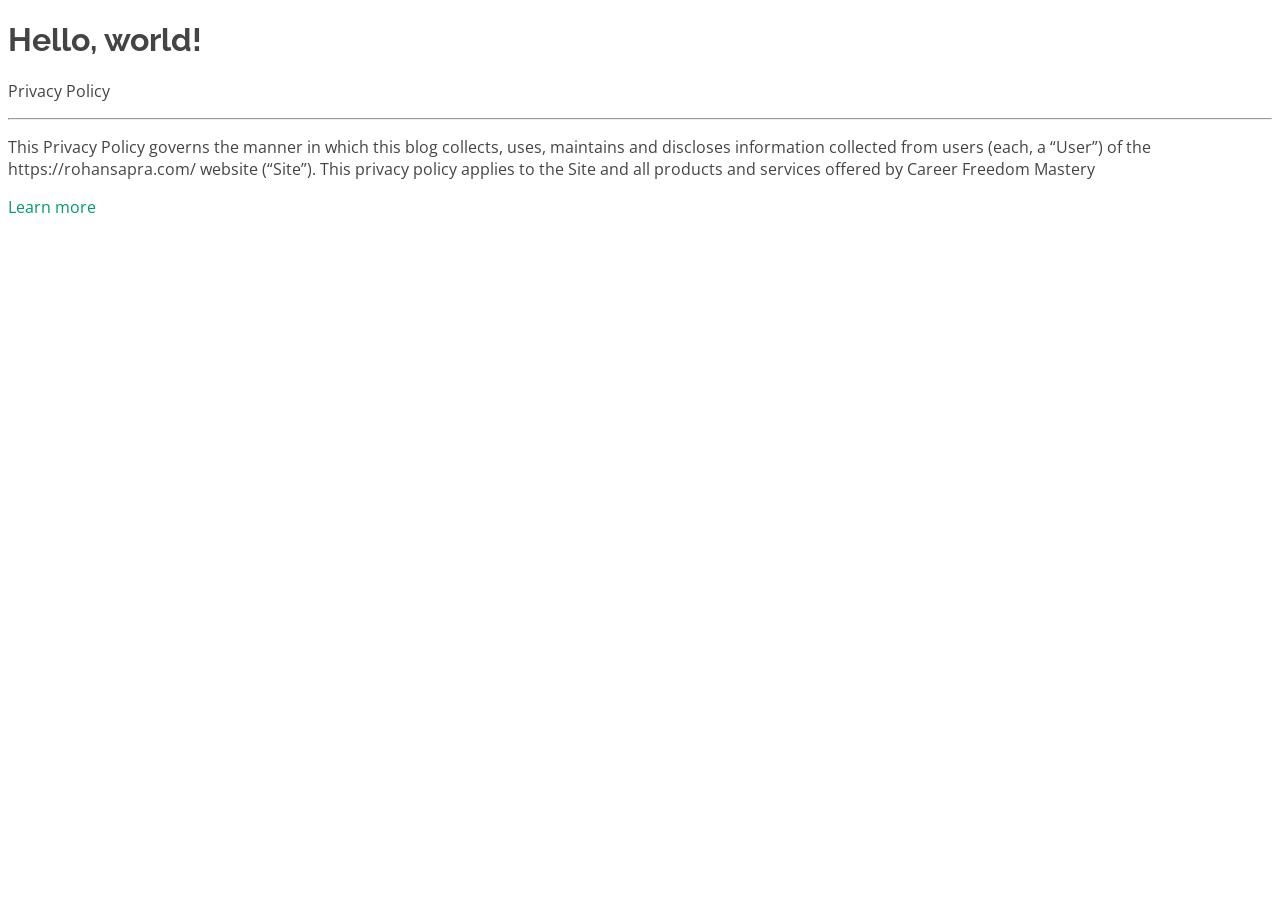
==== disclaimer.html @ 00a02ebd "." ====
<!DOCTYPE html>
<html lang="en">

<head>
    <meta charset="UTF-8">
    <meta http-equiv="X-UA-Compatible" content="IE=edge">
    <meta name="viewport" content="width=device-width, initial-scale=1.0">
    <title>Disclaimer</title>
<!-- Google Fonts -->
<link
href="https://fonts.googleapis.com/css?family=Open+Sans:300,300i,400,400i,600,600i,700,700i|Raleway:300,300i,400,400i,500,500i,600,600i,700,700i|Poppins:300,300i,400,400i,500,500i,600,600i,700,700i"
rel="stylesheet">
<!-- Template Main CSS File -->
<link href="index.css" rel="stylesheet">


<!-- Custom Css -->
<link rel="stylesheet" href="./index.css">
<link rel="stylesheet" href="./mobile.css">


</head>
<body>
    <!--Privacy Policy Content-->
    <div class="jumbotron">
        <h1 class="display-4">Hello, world!</h1>
        <p class="lead">Privacy Policy</p>
        <hr class="my-4">
        <p>This Privacy Policy governs the manner in which this blog collects, uses, maintains and discloses information collected from users (each, a “User”) of the https://rohansapra.com/ website (“Site”). This privacy policy applies to the Site and all products and services offered by Career Freedom Mastery</p>
        <p class="lead">
          <a class="btn btn-primary btn-lg" href="#" role="button">Learn more</a>
        </p>
      </div>
</body>
---- index.css ----
/**
* Template Name: Bethany - v4.7.0
* Template URL: https://bootstrapmade.com/bethany-free-onepage-bootstrap-theme/
* Author: BootstrapMade.com
* License: https://bootstrapmade.com/license/
*/

/*--------------------------------------------------------------
# General
--------------------------------------------------------------*/
body {
    font-family: "Open Sans", sans-serif;
    color: #444444;
  }
  
  a {
    color: #009970;
    text-decoration: none;
  }
  
  a:hover {
    color: #00cc95;
    text-decoration: none;
  }
  
  h1, h2, h3, h4, h5, h6 {
    font-family: "Raleway", sans-serif;
    
  }
  
  /*--------------------------------------------------------------
  # Back to top button
  --------------------------------------------------------------*/
  .back-to-top {
    position: fixed;
    visibility: hidden;
    opacity: 0;
    right: 15px;
    bottom: 15px;
    z-index: 996;
    background: #009970;
    width: 40px;
    height: 40px;
    border-radius: 50px;
    transition: all 0.4s;
  }
  .back-to-top i {
    font-size: 28px;
    color: #fff;
    line-height: 0;
  }
  .back-to-top:hover {
    background: #00c28e;
    color: #fff;
  }
  .back-to-top.active {
    visibility: visible;
    opacity: 1;
  }
  
  /*--------------------------------------------------------------
  # Disable AOS delay on mobile
  --------------------------------------------------------------*/
  @media screen and (max-width: 768px) {
    [data-aos-delay] {
      transition-delay: 0 !important;
    }
  }
  /*--------------------------------------------------------------
  # Header
  --------------------------------------------------------------*/
  #header {
    transition: all 0.5s;
    z-index: 997;
    transition: all 0.5s;
    top: 20px;
  }
  #header .header-container {
    background: #fff;
  }
  #header.header-scrolled {
    background: #fff;
    box-shadow: 0px 2px 15px rgba(0, 0, 0, 0.1);
    top: 0;
  }
  #header .logo {
    overflow: hidden;
    padding: 16px 30px 12px 30px;
    background: #009970;
  }
  #header .logo h1 {
    font-size: 26px;
    padding: 0;
    line-height: 1;
    font-weight: 700;
    font-family: "Poppins", sans-serif;
  }
  #header .logo h1 a, #header .logo h1 a:hover {
    color: #fff;
    text-decoration: none;
  }
  #header .logo img {
    padding: 0;
    margin: 0;
    max-height: 40px;
  }
  @media (max-width: 992px) {
    #header {
      box-shadow: 0px 2px 15px rgba(0, 0, 0, 0.1);
      top: 0;
      background: #009970;
    }
    #header.header-scrolled, #header .header-container {
      background: #009970;
    }
    #header .logo {
      padding-left: 0;
    }
    #header .logo h1 {
      font-size: 24px;
    }
  }
  
  /*--------------------------------------------------------------
  # Navigation Menu
  --------------------------------------------------------------*/
  /**
  * Desktop Navigation 
  */
  .navbar {
    padding: 0;
  }
  .navbar ul {
    margin: 0;
    padding: 0;
    display: flex;
    list-style: none;
    align-items: center;
  }
  .navbar li {
    position: relative;
  }
  .navbar a, .navbar a:focus {
    display: flex;
    align-items: center;
    justify-content: space-between;
    padding: 10px 0 10px 30px;
    color: #36343a;
    transition: 0.3s;
    font-size: 13px;
    font-weight: 500;
    text-transform: uppercase;
    font-family: "Poppins", sans-serif;
    white-space: nowrap;
    transition: 0.3s;
  }
  .navbar a i, .navbar a:focus i {
    font-size: 12px;
    line-height: 0;
    margin-left: 5px;
  }
  .navbar a:hover, .navbar .active, .navbar .active:focus, .navbar li:hover > a {
    color: #009970;
  }
  .navbar .getstarted, .navbar .getstarted:focus {
    background: #009970;
    padding: 10px 25px;
    margin-left: 30px;
    margin-right: 15px;
    border-radius: 50px;
    color: #fff;
  }
  .navbar .getstarted:hover, .navbar .getstarted:focus:hover {
    color: #fff;
    background: #00b383;
  }
  .navbar .dropdown ul {
    display: block;
    position: absolute;
    left: 14px;
    top: calc(100% + 30px);
    margin: 0;
    padding: 10px 0;
    z-index: 99;
    opacity: 0;
    visibility: hidden;
    background: #fff;
    box-shadow: 0px 0px 30px rgba(127, 137, 161, 0.25);
    transition: 0.3s;
  }
  .navbar .dropdown ul li {
    min-width: 200px;
  }
  .navbar .dropdown ul a {
    padding: 10px 20px;
    text-transform: none;
    font-weight: 500;
  }
  .navbar .dropdown ul a i {
    font-size: 12px;
  }
  .navbar .dropdown ul a:hover, .navbar .dropdown ul .active:hover, .navbar .dropdown ul li:hover > a {
    color: #009970;
  }
  .navbar .dropdown:hover > ul {
    opacity: 1;
    top: 100%;
    visibility: visible;
  }
  .navbar .dropdown .dropdown ul {
    top: 0;
    left: calc(100% - 30px);
    visibility: hidden;
  }
  .navbar .dropdown .dropdown:hover > ul {
    opacity: 1;
    top: 0;
    left: 100%;
    visibility: visible;
  }
  @media (max-width: 1366px) {
    .navbar .dropdown .dropdown ul {
      left: -90%;
    }
    .navbar .dropdown .dropdown:hover > ul {
      left: -100%;
    }
  }
  
  /**
  * Mobile Navigation 
  */
  .mobile-nav-toggle {
    color: #fff;
    font-size: 28px;
    cursor: pointer;
    display: none;
    line-height: 0;
    transition: 0.5s;
  }
  
  @media (max-width: 991px) {
    .mobile-nav-toggle {
      display: block;
    }
  
    .navbar ul {
      display: none;
    }
  }
  .navbar-mobile {
    position: fixed;
    overflow: hidden;
    top: 0;
    right: 0;
    left: 0;
    bottom: 0;
    background: rgba(29, 28, 31, 0.9);
    transition: 0.3s;
    z-index: 999;
  }
  .navbar-mobile .mobile-nav-toggle {
    position: absolute;
    top: 15px;
    right: 15px;
  }
  .navbar-mobile ul {
    display: block;
    position: absolute;
    top: 55px;
    right: 15px;
    bottom: 15px;
    left: 15px;
    padding: 10px 0;
    background-color: #fff;
    overflow-y: auto;
    transition: 0.3s;
  }
  .navbar-mobile a, .navbar-mobile a:focus {
    padding: 10px 20px;
    font-size: 15px;
    color: #36343a;
  }
  .navbar-mobile a:hover, .navbar-mobile .active, .navbar-mobile li:hover > a {
    color: #009970;
  }
  .navbar-mobile .getstarted, .navbar-mobile .getstarted:focus {
    margin: 15px;
  }
  .navbar-mobile .dropdown ul {
    position: static;
    display: none;
    margin: 10px 20px;
    padding: 10px 0;
    z-index: 99;
    opacity: 1;
    visibility: visible;
    background: #fff;
    box-shadow: 0px 0px 30px rgba(127, 137, 161, 0.25);
  }
  .navbar-mobile .dropdown ul li {
    min-width: 200px;
  }
  .navbar-mobile .dropdown ul a {
    padding: 10px 20px;
  }
  .navbar-mobile .dropdown ul a i {
    font-size: 12px;
  }
  .navbar-mobile .dropdown ul a:hover, .navbar-mobile .dropdown ul .active:hover, .navbar-mobile .dropdown ul li:hover > a {
    color: #009970;
  }
  .navbar-mobile .dropdown > .dropdown-active {
    display: block;
  }
  
  /*--------------------------------------------------------------
  # Main Section
  --------------------------------------------------------------*/
  #Main {
    width: 100%;
    height: 80vh;
    background: url("images/bg1.jpg") center center;
    background-size: cover;
    position: relative;
  }
  #Main .container {
    padding-top: 80px;
  }
  #Main:before {
    content: "";
    background: rgba(0, 0, 0, 0.6);
    position: absolute;
    bottom: 0;
    top: 0;
    left: 0;
    right: 0;
  }
  #Main h1 {
    margin: 0 0 10px 0;
    font-size: 48px;
    font-weight: 700;
    line-height: 56px;
    color: #fff;
  }
  #Main h2 {
    color: #eee;
    margin-bottom: 40px;
    font-size: 15px;
    font-weight: 500;
    font-family: "Open Sans", sans-serif;
    letter-spacing: 0.5px;
    text-transform: uppercase;
  }
  #Main .btn-get-started {
    font-family: "Poppins", sans-serif;
    text-transform: uppercase;
    font-weight: 500;
    font-size: 14px;
    letter-spacing: 1px;
    display: inline-block;
    padding: 8px 28px;
    border-radius: 50px;
    transition: 0.5s;
    margin: 10px;
    border: 2px solid #fff;
    color: #fff;
  }
  #Main .btn-get-started:hover {
    background: #009970;
    border: 2px solid #009970;
  }
  @media (min-width: 1024px) {
    #Main {
      background-attachment: fixed;
    }
  }
  @media (max-width: 768px) {
    #Main {
      height: 100vh;
    }
    #Main .container {
      padding-top: 60px;
    }
    #Main h1 {
      font-size: 32px;
      line-height: 36px;
    }
  }
  
  /*--------------------------------------------------------------
  # Sections General
  --------------------------------------------------------------*/
  section {
    padding: 60px 0;
    overflow: hidden;
  }
  
  .section-bg {
    background-color: #f6f6f7;
  }
  
  .section-title {
    padding-bottom: 30px;
  }
  .section-title h2 {
    font-size: 32px;
    font-weight: bold;
    text-transform: uppercase;
    margin-bottom: 20px;
    padding-bottom: 20px;
    position: relative;
  }
  .section-title h2::after {
    content: "";
    position: absolute;
    display: block;
    width: 50px;
    height: 3px;
    background: #009970;
    bottom: 0;
    left: 0;
  }
  .section-title p {
    margin-bottom: 0;
  }
  
  
  
  /*--------------------------------------------------------------
  # Why Us
  --------------------------------------------------------------*/
  .why-us .content {
    padding: 30px;
    background: #009970;
    border-radius: 4px;
    color: #fff;
  }
  .why-us .content h3 {
    font-weight: 700;
    font-size: 34px;
    margin-bottom: 30px;
  }
  .why-us .content p {
    margin-bottom: 30px;
  }
  .why-us .content .more-btn {
    display: inline-block;
    background: rgba(255, 255, 255, 0.1);
    padding: 6px 30px 8px 30px;
    color: #fff;
    border-radius: 50px;
    transition: all ease-in-out 0.4s;
  }
  .why-us .content .more-btn i {
    font-size: 14px;
  }
  .why-us .content .more-btn:hover {
    color: #009970;
    background: #fff;
  }
  .why-us .icon-boxes .icon-box {
    text-align: center;
    border-radius: 10px;
    background: #fff;
    box-shadow: 0px 2px 15px rgba(0, 0, 0, 0.1);
    padding: 40px 30px;
    width: 100%;
    transition: 0.3s;
  }
  .why-us .icon-boxes .icon-box i {
    font-size: 40px;
    color: #009970;
    margin-bottom: 30px;
  }
  .why-us .icon-boxes .icon-box h4 {
    font-size: 20px;
    font-weight: 700;
    margin: 0 0 30px 0;
  }
  .why-us .icon-boxes .icon-box p {
    font-size: 15px;
    color: #848484;
  }
  .why-us .icon-boxes .icon-box:hover {
    box-shadow: 0px 5px 25px rgba(0, 0, 0, 0.15);
  }
  
  /*--------------------------------------------------------------
  # Cta
  --------------------------------------------------------------*/
  .cta {
    background: linear-gradient(rgba(2, 2, 2, 0.7), rgba(0, 0, 0, 0.7)), url("images/cta-bg.jpg") fixed center center;
    background-size: cover;
    padding: 60px 0;
  }
  .cta h3 {
    color: #fff;
    font-size: 28px;
    font-weight: 700;
  }
  .cta p {
    color: #fff;
  }
  .cta .cta-btn {
    font-family: "Raleway", sans-serif;
    text-transform: uppercase;
    font-weight: 600;
    font-size: 15px;
    letter-spacing: 1px;
    display: inline-block;
    padding: 8px 28px;
    border-radius: 25px;
    transition: 0.5s;
    margin-top: 10px;
    border: 2px solid #fff;
    color: #fff;
  }
  .cta .cta-btn:hover {
    background: #009970;
    border: 2px solid #009970;
  }
  
  
  
  
  /*--------------------------------------------------------------
  # Testimonials
  --------------------------------------------------------------*/
  .testimonials .testimonials-carousel, .testimonials .testimonials-slider {
    overflow: hidden;
  }
  .testimonials .testimonial-item {
    box-sizing: content-box;
    padding: 30px 30px 0 30px;
    margin: 30px 15px;
    text-align: center;
    min-height: 350px;
    box-shadow: 0px 2px 12px rgba(0, 0, 0, 0.08);
    background: #fff;
  }
  .testimonials .testimonial-item .testimonial-img {
    width: 90px;
    border-radius: 50%;
    border: 4px solid #fff;
    margin: 0 auto;
  }
  .testimonials .testimonial-item h3 {
    font-size: 18px;
    font-weight: bold;
    margin: 10px 0 5px 0;
    color: #111;
  }
  .testimonials .testimonial-item h4 {
    font-size: 14px;
    color: #999;
    margin: 0;
  }
  .testimonials .testimonial-item .quote-icon-left, .testimonials .testimonial-item .quote-icon-right {
    color: #00cc95;
    font-size: 26px;
  }
  .testimonials .testimonial-item .quote-icon-left {
    display: inline-block;
    left: -5px;
    position: relative;
  }
  .testimonials .testimonial-item .quote-icon-right {
    display: inline-block;
    right: -5px;
    position: relative;
    top: 10px;
  }
  .testimonials .testimonial-item p {
    font-style: italic;
    margin: 0 auto 15px auto;
  }
  .testimonials .swiper-pagination {
    margin-top: 20px;
    position: relative;
  }
  .testimonials .swiper-pagination .swiper-pagination-bullet {
    width: 12px;
    height: 12px;
    background-color: #fff;
    opacity: 1;
    border: 1px solid #009970;
  }
  .testimonials .swiper-pagination .swiper-pagination-bullet-active {
    background-color: #009970;
  }
  
  
  /*--------------------------------------------------------------
  # Contact
  --------------------------------------------------------------*/
  .contact .info {
    padding: 30px;
    width: 100%;
    background: #fff;
    box-shadow: 0px 2px 15px rgba(0, 0, 0, 0.1);
  }
  .contact .info i {
    font-size: 20px;
    color: #fff;
    float: left;
    width: 44px;
    height: 44px;
    background: #009970;
    display: flex;
    justify-content: center;
    align-items: center;
    border-radius: 50px;
    transition: all 0.3s ease-in-out;
  }
  .contact .info h4 {
    padding: 0 0 0 60px;
    font-size: 22px;
    font-weight: 600;
    margin-bottom: 5px;
    color: #36343a;
  }
  .contact .info p {
    padding: 0 0 0 60px;
    margin-bottom: 0;
    font-size: 14px;
    color: #686470;
  }
  .contact .php-email-form {
    width: 100%;
    padding: 30px;
    background: #fff;
    box-shadow: 0 0 24px 0 rgba(0, 0, 0, 0.12);
  }
  .contact .php-email-form .form-group {
    padding-bottom: 8px;
  }
  .contact .php-email-form .error-message {
    display: none;
    color: #fff;
    background: #ed3c0d;
    text-align: left;
    padding: 15px;
    font-weight: 600;
  }
  .contact .php-email-form .error-message br + br {
    margin-top: 25px;
  }
  .contact .php-email-form .sent-message {
    display: none;
    color: #fff;
    background: #18d26e;
    text-align: center;
    padding: 15px;
    font-weight: 600;
  }
  .contact .php-email-form .loading {
    display: none;
    background: #fff;
    text-align: center;
    padding: 15px;
  }
  .contact .php-email-form .loading:before {
    content: "";
    display: inline-block;
    border-radius: 50%;
    width: 24px;
    height: 24px;
    margin: 0 10px -6px 0;
    border: 3px solid #18d26e;
    border-top-color: #eee;
    -webkit-animation: animate-loading 1s linear infinite;
    animation: animate-loading 1s linear infinite;
  }
  .contact .php-email-form input, .contact .php-email-form textarea {
    border-radius: 0;
    box-shadow: none;
    font-size: 14px;
  }
  .contact .php-email-form input {
    height: 44px;
  }
  .contact .php-email-form textarea {
    padding: 10px 12px;
  }
  .contact .php-email-form button[type=submit] {
    background: #009970;
    border: 0;
    padding: 10px 30px;
    color: #fff;
    transition: 0.4s;
    border-radius: 50px;
  }
  .contact .php-email-form button[type=submit]:hover {
    background: #00805d;
  }
  @-webkit-keyframes animate-loading {
    0% {
      transform: rotate(0deg);
    }
    100% {
      transform: rotate(360deg);
    }
  }
  @keyframes animate-loading {
    0% {
      transform: rotate(0deg);
    }
    100% {
      transform: rotate(360deg);
    }
  }
  
  /*--------------------------------------------------------------
  # Breadcrumbs
  --------------------------------------------------------------*/
  .breadcrumbs {
    padding: 15px 0;
    background: #f6f6f7;
    margin-top: 100px;
  }
  .breadcrumbs h2 {
    font-size: 24px;
    line-height: 1;
    font-weight: 400;
  }
  .breadcrumbs ol {
    display: flex;
    flex-wrap: wrap;
    list-style: none;
    padding: 0;
    margin: 0;
    font-size: 14px;
  }
  .breadcrumbs ol li + li {
    padding-left: 10px;
  }
  .breadcrumbs ol li + li::before {
    display: inline-block;
    padding-right: 10px;
    color: #4f4c55;
    content: "/";
  }
  @media (max-width: 768px) {
    .breadcrumbs .d-flex {
      display: block !important;
    }
    .breadcrumbs ol {
      display: block;
    }
    .breadcrumbs ol li {
      display: inline-block;
    }
  }
  
  /*--------------------------------------------------------------
  # Footer
  --------------------------------------------------------------*/
  #footer {
    color: #444444;
    font-size: 14px;
    background: #f1f0f2;
  }
  #footer .footer-top {
    padding: 60px 0 30px 0;
    background: #f9f8f9;
  }
  #footer .footer-top .footer-contact {
    margin-bottom: 30px;
  }
  #footer .footer-top .footer-contact h4 {
    font-size: 22px;
    margin: 0 0 30px 0;
    padding: 2px 0 2px 0;
    line-height: 1;
    font-weight: 700;
  }
  #footer .footer-top .footer-contact p {
    font-size: 14px;
    line-height: 24px;
    margin-bottom: 0;
    font-family: "Raleway", sans-serif;
    color: #777777;
  }
  #footer .footer-top h4 {
    font-size: 16px;
    font-weight: bold;
    color: #444444;
    position: relative;
    padding-bottom: 12px;
  }
  #footer .footer-top .footer-links {
    margin-bottom: 30px;
  }
  #footer .footer-top .footer-links ul {
    list-style: none;
    padding: 0;
    margin: 0;
  }
  #footer .footer-top .footer-links ul i {
    padding-right: 2px;
    color: #00c28e;
    font-size: 18px;
    line-height: 1;
  }
  #footer .footer-top .footer-links ul li {
    padding: 10px 0;
    display: flex;
    align-items: center;
  }
  #footer .footer-top .footer-links ul li:first-child {
    padding-top: 0;
  }
  #footer .footer-top .footer-links ul a {
    color: #777777;
    transition: 0.3s;
    display: inline-block;
    line-height: 1;
  }
  #footer .footer-top .footer-links ul a:hover {
    text-decoration: none;
    color: #009970;
  }
  
  
  
  #footer .social-links a {
    font-size: 18px;
    display: inline-block;
    background: #009970;
    color: #fff;
    line-height: 1;
    padding: 8px 0;
    margin-right: 4px;
    border-radius: 50%;
    text-align: center;
    width: 36px;
    height: 36px;
    transition: 0.3s;
  }
  #footer .social-links a:hover {
    background: #00805d;
    color: #fff;
    text-decoration: none;
  }
---- index.css ----
/**
* Template Name: Bethany - v4.7.0
* Template URL: https://bootstrapmade.com/bethany-free-onepage-bootstrap-theme/
* Author: BootstrapMade.com
* License: https://bootstrapmade.com/license/
*/

/*--------------------------------------------------------------
# General
--------------------------------------------------------------*/
body {
    font-family: "Open Sans", sans-serif;
    color: #444444;
  }
  
  a {
    color: #009970;
    text-decoration: none;
  }
  
  a:hover {
    color: #00cc95;
    text-decoration: none;
  }
  
  h1, h2, h3, h4, h5, h6 {
    font-family: "Raleway", sans-serif;
    
  }
  
  /*--------------------------------------------------------------
  # Back to top button
  --------------------------------------------------------------*/
  .back-to-top {
    position: fixed;
    visibility: hidden;
    opacity: 0;
    right: 15px;
    bottom: 15px;
    z-index: 996;
    background: #009970;
    width: 40px;
    height: 40px;
    border-radius: 50px;
    transition: all 0.4s;
  }
  .back-to-top i {
    font-size: 28px;
    color: #fff;
    line-height: 0;
  }
  .back-to-top:hover {
    background: #00c28e;
    color: #fff;
  }
  .back-to-top.active {
    visibility: visible;
    opacity: 1;
  }
  
  /*--------------------------------------------------------------
  # Disable AOS delay on mobile
  --------------------------------------------------------------*/
  @media screen and (max-width: 768px) {
    [data-aos-delay] {
      transition-delay: 0 !important;
    }
  }
  /*--------------------------------------------------------------
  # Header
  --------------------------------------------------------------*/
  #header {
    transition: all 0.5s;
    z-index: 997;
    transition: all 0.5s;
    top: 20px;
  }
  #header .header-container {
    background: #fff;
  }
  #header.header-scrolled {
    background: #fff;
    box-shadow: 0px 2px 15px rgba(0, 0, 0, 0.1);
    top: 0;
  }
  #header .logo {
    overflow: hidden;
    padding: 16px 30px 12px 30px;
    background: #009970;
  }
  #header .logo h1 {
    font-size: 26px;
    padding: 0;
    line-height: 1;
    font-weight: 700;
    font-family: "Poppins", sans-serif;
  }
  #header .logo h1 a, #header .logo h1 a:hover {
    color: #fff;
    text-decoration: none;
  }
  #header .logo img {
    padding: 0;
    margin: 0;
    max-height: 40px;
  }
  @media (max-width: 992px) {
    #header {
      box-shadow: 0px 2px 15px rgba(0, 0, 0, 0.1);
      top: 0;
      background: #009970;
    }
    #header.header-scrolled, #header .header-container {
      background: #009970;
    }
    #header .logo {
      padding-left: 0;
    }
    #header .logo h1 {
      font-size: 24px;
    }
  }
  
  /*--------------------------------------------------------------
  # Navigation Menu
  --------------------------------------------------------------*/
  /**
  * Desktop Navigation 
  */
  .navbar {
    padding: 0;
  }
  .navbar ul {
    margin: 0;
    padding: 0;
    display: flex;
    list-style: none;
    align-items: center;
  }
  .navbar li {
    position: relative;
  }
  .navbar a, .navbar a:focus {
    display: flex;
    align-items: center;
    justify-content: space-between;
    padding: 10px 0 10px 30px;
    color: #36343a;
    transition: 0.3s;
    font-size: 13px;
    font-weight: 500;
    text-transform: uppercase;
    font-family: "Poppins", sans-serif;
    white-space: nowrap;
    transition: 0.3s;
  }
  .navbar a i, .navbar a:focus i {
    font-size: 12px;
    line-height: 0;
    margin-left: 5px;
  }
  .navbar a:hover, .navbar .active, .navbar .active:focus, .navbar li:hover > a {
    color: #009970;
  }
  .navbar .getstarted, .navbar .getstarted:focus {
    background: #009970;
    padding: 10px 25px;
    margin-left: 30px;
    margin-right: 15px;
    border-radius: 50px;
    color: #fff;
  }
  .navbar .getstarted:hover, .navbar .getstarted:focus:hover {
    color: #fff;
    background: #00b383;
  }
  .navbar .dropdown ul {
    display: block;
    position: absolute;
    left: 14px;
    top: calc(100% + 30px);
    margin: 0;
    padding: 10px 0;
    z-index: 99;
    opacity: 0;
    visibility: hidden;
    background: #fff;
    box-shadow: 0px 0px 30px rgba(127, 137, 161, 0.25);
    transition: 0.3s;
  }
  .navbar .dropdown ul li {
    min-width: 200px;
  }
  .navbar .dropdown ul a {
    padding: 10px 20px;
    text-transform: none;
    font-weight: 500;
  }
  .navbar .dropdown ul a i {
    font-size: 12px;
  }
  .navbar .dropdown ul a:hover, .navbar .dropdown ul .active:hover, .navbar .dropdown ul li:hover > a {
    color: #009970;
  }
  .navbar .dropdown:hover > ul {
    opacity: 1;
    top: 100%;
    visibility: visible;
  }
  .navbar .dropdown .dropdown ul {
    top: 0;
    left: calc(100% - 30px);
    visibility: hidden;
  }
  .navbar .dropdown .dropdown:hover > ul {
    opacity: 1;
    top: 0;
    left: 100%;
    visibility: visible;
  }
  @media (max-width: 1366px) {
    .navbar .dropdown .dropdown ul {
      left: -90%;
    }
    .navbar .dropdown .dropdown:hover > ul {
      left: -100%;
    }
  }
  
  /**
  * Mobile Navigation 
  */
  .mobile-nav-toggle {
    color: #fff;
    font-size: 28px;
    cursor: pointer;
    display: none;
    line-height: 0;
    transition: 0.5s;
  }
  
  @media (max-width: 991px) {
    .mobile-nav-toggle {
      display: block;
    }
  
    .navbar ul {
      display: none;
    }
  }
  .navbar-mobile {
    position: fixed;
    overflow: hidden;
    top: 0;
    right: 0;
    left: 0;
    bottom: 0;
    background: rgba(29, 28, 31, 0.9);
    transition: 0.3s;
    z-index: 999;
  }
  .navbar-mobile .mobile-nav-toggle {
    position: absolute;
    top: 15px;
    right: 15px;
  }
  .navbar-mobile ul {
    display: block;
    position: absolute;
    top: 55px;
    right: 15px;
    bottom: 15px;
    left: 15px;
    padding: 10px 0;
    background-color: #fff;
    overflow-y: auto;
    transition: 0.3s;
  }
  .navbar-mobile a, .navbar-mobile a:focus {
    padding: 10px 20px;
    font-size: 15px;
    color: #36343a;
  }
  .navbar-mobile a:hover, .navbar-mobile .active, .navbar-mobile li:hover > a {
    color: #009970;
  }
  .navbar-mobile .getstarted, .navbar-mobile .getstarted:focus {
    margin: 15px;
  }
  .navbar-mobile .dropdown ul {
    position: static;
    display: none;
    margin: 10px 20px;
    padding: 10px 0;
    z-index: 99;
    opacity: 1;
    visibility: visible;
    background: #fff;
    box-shadow: 0px 0px 30px rgba(127, 137, 161, 0.25);
  }
  .navbar-mobile .dropdown ul li {
    min-width: 200px;
  }
  .navbar-mobile .dropdown ul a {
    padding: 10px 20px;
  }
  .navbar-mobile .dropdown ul a i {
    font-size: 12px;
  }
  .navbar-mobile .dropdown ul a:hover, .navbar-mobile .dropdown ul .active:hover, .navbar-mobile .dropdown ul li:hover > a {
    color: #009970;
  }
  .navbar-mobile .dropdown > .dropdown-active {
    display: block;
  }
  
  /*--------------------------------------------------------------
  # Main Section
  --------------------------------------------------------------*/
  #Main {
    width: 100%;
    height: 80vh;
    background: url("images/bg1.jpg") center center;
    background-size: cover;
    position: relative;
  }
  #Main .container {
    padding-top: 80px;
  }
  #Main:before {
    content: "";
    background: rgba(0, 0, 0, 0.6);
    position: absolute;
    bottom: 0;
    top: 0;
    left: 0;
    right: 0;
  }
  #Main h1 {
    margin: 0 0 10px 0;
    font-size: 48px;
    font-weight: 700;
    line-height: 56px;
    color: #fff;
  }
  #Main h2 {
    color: #eee;
    margin-bottom: 40px;
    font-size: 15px;
    font-weight: 500;
    font-family: "Open Sans", sans-serif;
    letter-spacing: 0.5px;
    text-transform: uppercase;
  }
  #Main .btn-get-started {
    font-family: "Poppins", sans-serif;
    text-transform: uppercase;
    font-weight: 500;
    font-size: 14px;
    letter-spacing: 1px;
    display: inline-block;
    padding: 8px 28px;
    border-radius: 50px;
    transition: 0.5s;
    margin: 10px;
    border: 2px solid #fff;
    color: #fff;
  }
  #Main .btn-get-started:hover {
    background: #009970;
    border: 2px solid #009970;
  }
  @media (min-width: 1024px) {
    #Main {
      background-attachment: fixed;
    }
  }
  @media (max-width: 768px) {
    #Main {
      height: 100vh;
    }
    #Main .container {
      padding-top: 60px;
    }
    #Main h1 {
      font-size: 32px;
      line-height: 36px;
    }
  }
  
  /*--------------------------------------------------------------
  # Sections General
  --------------------------------------------------------------*/
  section {
    padding: 60px 0;
    overflow: hidden;
  }
  
  .section-bg {
    background-color: #f6f6f7;
  }
  
  .section-title {
    padding-bottom: 30px;
  }
  .section-title h2 {
    font-size: 32px;
    font-weight: bold;
    text-transform: uppercase;
    margin-bottom: 20px;
    padding-bottom: 20px;
    position: relative;
  }
  .section-title h2::after {
    content: "";
    position: absolute;
    display: block;
    width: 50px;
    height: 3px;
    background: #009970;
    bottom: 0;
    left: 0;
  }
  .section-title p {
    margin-bottom: 0;
  }
  
  
  
  /*--------------------------------------------------------------
  # Why Us
  --------------------------------------------------------------*/
  .why-us .content {
    padding: 30px;
    background: #009970;
    border-radius: 4px;
    color: #fff;
  }
  .why-us .content h3 {
    font-weight: 700;
    font-size: 34px;
    margin-bottom: 30px;
  }
  .why-us .content p {
    margin-bottom: 30px;
  }
  .why-us .content .more-btn {
    display: inline-block;
    background: rgba(255, 255, 255, 0.1);
    padding: 6px 30px 8px 30px;
    color: #fff;
    border-radius: 50px;
    transition: all ease-in-out 0.4s;
  }
  .why-us .content .more-btn i {
    font-size: 14px;
  }
  .why-us .content .more-btn:hover {
    color: #009970;
    background: #fff;
  }
  .why-us .icon-boxes .icon-box {
    text-align: center;
    border-radius: 10px;
    background: #fff;
    box-shadow: 0px 2px 15px rgba(0, 0, 0, 0.1);
    padding: 40px 30px;
    width: 100%;
    transition: 0.3s;
  }
  .why-us .icon-boxes .icon-box i {
    font-size: 40px;
    color: #009970;
    margin-bottom: 30px;
  }
  .why-us .icon-boxes .icon-box h4 {
    font-size: 20px;
    font-weight: 700;
    margin: 0 0 30px 0;
  }
  .why-us .icon-boxes .icon-box p {
    font-size: 15px;
    color: #848484;
  }
  .why-us .icon-boxes .icon-box:hover {
    box-shadow: 0px 5px 25px rgba(0, 0, 0, 0.15);
  }
  
  /*--------------------------------------------------------------
  # Cta
  --------------------------------------------------------------*/
  .cta {
    background: linear-gradient(rgba(2, 2, 2, 0.7), rgba(0, 0, 0, 0.7)), url("images/cta-bg.jpg") fixed center center;
    background-size: cover;
    padding: 60px 0;
  }
  .cta h3 {
    color: #fff;
    font-size: 28px;
    font-weight: 700;
  }
  .cta p {
    color: #fff;
  }
  .cta .cta-btn {
    font-family: "Raleway", sans-serif;
    text-transform: uppercase;
    font-weight: 600;
    font-size: 15px;
    letter-spacing: 1px;
    display: inline-block;
    padding: 8px 28px;
    border-radius: 25px;
    transition: 0.5s;
    margin-top: 10px;
    border: 2px solid #fff;
    color: #fff;
  }
  .cta .cta-btn:hover {
    background: #009970;
    border: 2px solid #009970;
  }
  
  
  
  
  /*--------------------------------------------------------------
  # Testimonials
  --------------------------------------------------------------*/
  .testimonials .testimonials-carousel, .testimonials .testimonials-slider {
    overflow: hidden;
  }
  .testimonials .testimonial-item {
    box-sizing: content-box;
    padding: 30px 30px 0 30px;
    margin: 30px 15px;
    text-align: center;
    min-height: 350px;
    box-shadow: 0px 2px 12px rgba(0, 0, 0, 0.08);
    background: #fff;
  }
  .testimonials .testimonial-item .testimonial-img {
    width: 90px;
    border-radius: 50%;
    border: 4px solid #fff;
    margin: 0 auto;
  }
  .testimonials .testimonial-item h3 {
    font-size: 18px;
    font-weight: bold;
    margin: 10px 0 5px 0;
    color: #111;
  }
  .testimonials .testimonial-item h4 {
    font-size: 14px;
    color: #999;
    margin: 0;
  }
  .testimonials .testimonial-item .quote-icon-left, .testimonials .testimonial-item .quote-icon-right {
    color: #00cc95;
    font-size: 26px;
  }
  .testimonials .testimonial-item .quote-icon-left {
    display: inline-block;
    left: -5px;
    position: relative;
  }
  .testimonials .testimonial-item .quote-icon-right {
    display: inline-block;
    right: -5px;
    position: relative;
    top: 10px;
  }
  .testimonials .testimonial-item p {
    font-style: italic;
    margin: 0 auto 15px auto;
  }
  .testimonials .swiper-pagination {
    margin-top: 20px;
    position: relative;
  }
  .testimonials .swiper-pagination .swiper-pagination-bullet {
    width: 12px;
    height: 12px;
    background-color: #fff;
    opacity: 1;
    border: 1px solid #009970;
  }
  .testimonials .swiper-pagination .swiper-pagination-bullet-active {
    background-color: #009970;
  }
  
  
  /*--------------------------------------------------------------
  # Contact
  --------------------------------------------------------------*/
  .contact .info {
    padding: 30px;
    width: 100%;
    background: #fff;
    box-shadow: 0px 2px 15px rgba(0, 0, 0, 0.1);
  }
  .contact .info i {
    font-size: 20px;
    color: #fff;
    float: left;
    width: 44px;
    height: 44px;
    background: #009970;
    display: flex;
    justify-content: center;
    align-items: center;
    border-radius: 50px;
    transition: all 0.3s ease-in-out;
  }
  .contact .info h4 {
    padding: 0 0 0 60px;
    font-size: 22px;
    font-weight: 600;
    margin-bottom: 5px;
    color: #36343a;
  }
  .contact .info p {
    padding: 0 0 0 60px;
    margin-bottom: 0;
    font-size: 14px;
    color: #686470;
  }
  .contact .php-email-form {
    width: 100%;
    padding: 30px;
    background: #fff;
    box-shadow: 0 0 24px 0 rgba(0, 0, 0, 0.12);
  }
  .contact .php-email-form .form-group {
    padding-bottom: 8px;
  }
  .contact .php-email-form .error-message {
    display: none;
    color: #fff;
    background: #ed3c0d;
    text-align: left;
    padding: 15px;
    font-weight: 600;
  }
  .contact .php-email-form .error-message br + br {
    margin-top: 25px;
  }
  .contact .php-email-form .sent-message {
    display: none;
    color: #fff;
    background: #18d26e;
    text-align: center;
    padding: 15px;
    font-weight: 600;
  }
  .contact .php-email-form .loading {
    display: none;
    background: #fff;
    text-align: center;
    padding: 15px;
  }
  .contact .php-email-form .loading:before {
    content: "";
    display: inline-block;
    border-radius: 50%;
    width: 24px;
    height: 24px;
    margin: 0 10px -6px 0;
    border: 3px solid #18d26e;
    border-top-color: #eee;
    -webkit-animation: animate-loading 1s linear infinite;
    animation: animate-loading 1s linear infinite;
  }
  .contact .php-email-form input, .contact .php-email-form textarea {
    border-radius: 0;
    box-shadow: none;
    font-size: 14px;
  }
  .contact .php-email-form input {
    height: 44px;
  }
  .contact .php-email-form textarea {
    padding: 10px 12px;
  }
  .contact .php-email-form button[type=submit] {
    background: #009970;
    border: 0;
    padding: 10px 30px;
    color: #fff;
    transition: 0.4s;
    border-radius: 50px;
  }
  .contact .php-email-form button[type=submit]:hover {
    background: #00805d;
  }
  @-webkit-keyframes animate-loading {
    0% {
      transform: rotate(0deg);
    }
    100% {
      transform: rotate(360deg);
    }
  }
  @keyframes animate-loading {
    0% {
      transform: rotate(0deg);
    }
    100% {
      transform: rotate(360deg);
    }
  }
  
  /*--------------------------------------------------------------
  # Breadcrumbs
  --------------------------------------------------------------*/
  .breadcrumbs {
    padding: 15px 0;
    background: #f6f6f7;
    margin-top: 100px;
  }
  .breadcrumbs h2 {
    font-size: 24px;
    line-height: 1;
    font-weight: 400;
  }
  .breadcrumbs ol {
    display: flex;
    flex-wrap: wrap;
    list-style: none;
    padding: 0;
    margin: 0;
    font-size: 14px;
  }
  .breadcrumbs ol li + li {
    padding-left: 10px;
  }
  .breadcrumbs ol li + li::before {
    display: inline-block;
    padding-right: 10px;
    color: #4f4c55;
    content: "/";
  }
  @media (max-width: 768px) {
    .breadcrumbs .d-flex {
      display: block !important;
    }
    .breadcrumbs ol {
      display: block;
    }
    .breadcrumbs ol li {
      display: inline-block;
    }
  }
  
  /*--------------------------------------------------------------
  # Footer
  --------------------------------------------------------------*/
  #footer {
    color: #444444;
    font-size: 14px;
    background: #f1f0f2;
  }
  #footer .footer-top {
    padding: 60px 0 30px 0;
    background: #f9f8f9;
  }
  #footer .footer-top .footer-contact {
    margin-bottom: 30px;
  }
  #footer .footer-top .footer-contact h4 {
    font-size: 22px;
    margin: 0 0 30px 0;
    padding: 2px 0 2px 0;
    line-height: 1;
    font-weight: 700;
  }
  #footer .footer-top .footer-contact p {
    font-size: 14px;
    line-height: 24px;
    margin-bottom: 0;
    font-family: "Raleway", sans-serif;
    color: #777777;
  }
  #footer .footer-top h4 {
    font-size: 16px;
    font-weight: bold;
    color: #444444;
    position: relative;
    padding-bottom: 12px;
  }
  #footer .footer-top .footer-links {
    margin-bottom: 30px;
  }
  #footer .footer-top .footer-links ul {
    list-style: none;
    padding: 0;
    margin: 0;
  }
  #footer .footer-top .footer-links ul i {
    padding-right: 2px;
    color: #00c28e;
    font-size: 18px;
    line-height: 1;
  }
  #footer .footer-top .footer-links ul li {
    padding: 10px 0;
    display: flex;
    align-items: center;
  }
  #footer .footer-top .footer-links ul li:first-child {
    padding-top: 0;
  }
  #footer .footer-top .footer-links ul a {
    color: #777777;
    transition: 0.3s;
    display: inline-block;
    line-height: 1;
  }
  #footer .footer-top .footer-links ul a:hover {
    text-decoration: none;
    color: #009970;
  }
  
  
  
  #footer .social-links a {
    font-size: 18px;
    display: inline-block;
    background: #009970;
    color: #fff;
    line-height: 1;
    padding: 8px 0;
    margin-right: 4px;
    border-radius: 50%;
    text-align: center;
    width: 36px;
    height: 36px;
    transition: 0.3s;
  }
  #footer .social-links a:hover {
    background: #00805d;
    color: #fff;
    text-decoration: none;
  }
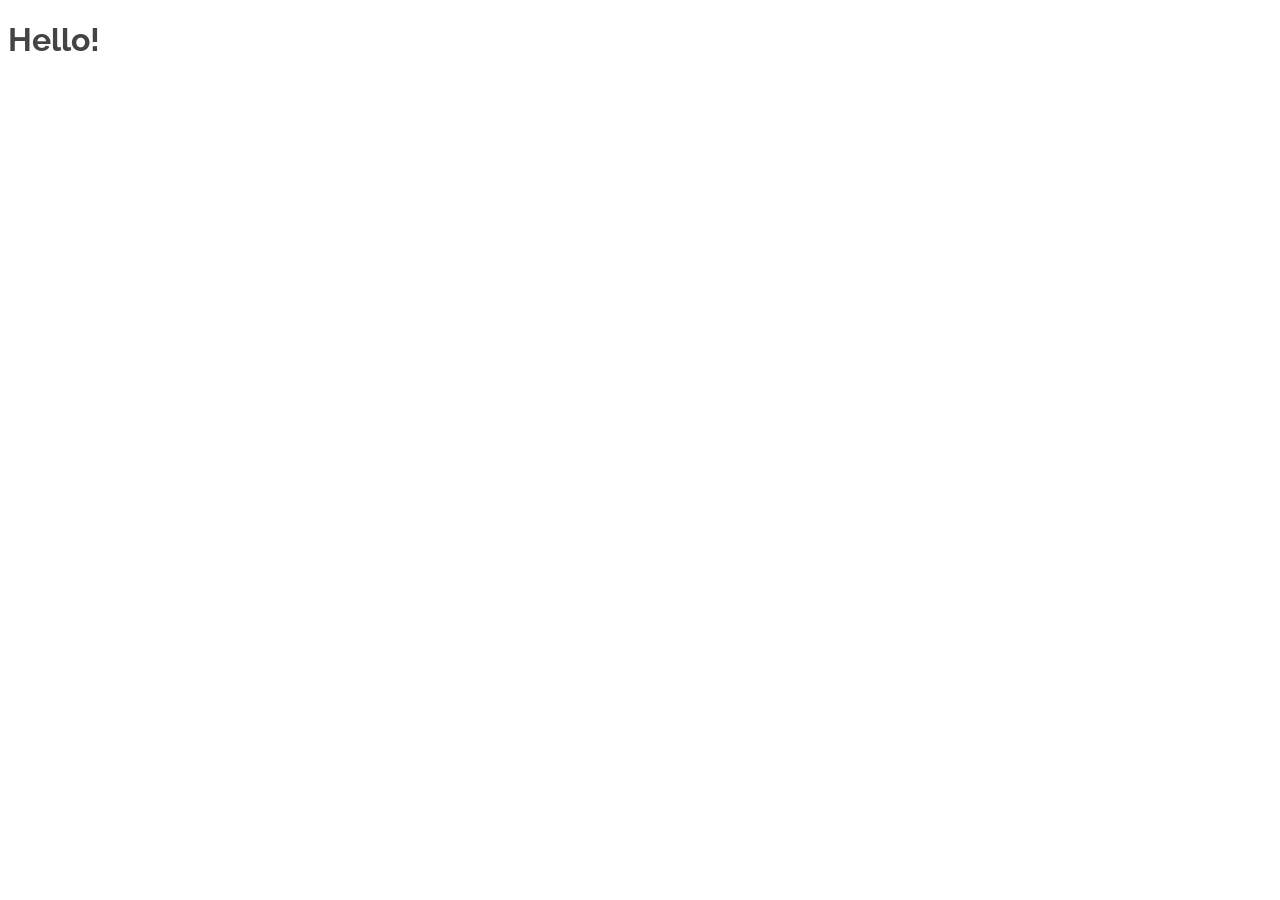
==== commit 93a36e59: "new" ====
--- a/disclaimer.html
+++ b/disclaimer.html
@@ -2,33 +2,28 @@
 <html lang="en">
 
 <head>
-    <meta charset="UTF-8">
-    <meta http-equiv="X-UA-Compatible" content="IE=edge">
-    <meta name="viewport" content="width=device-width, initial-scale=1.0">
-    <title>Disclaimer</title>
-<!-- Google Fonts -->
-<link
-href="https://fonts.googleapis.com/css?family=Open+Sans:300,300i,400,400i,600,600i,700,700i|Raleway:300,300i,400,400i,500,500i,600,600i,700,700i|Poppins:300,300i,400,400i,500,500i,600,600i,700,700i"
-rel="stylesheet">
-<!-- Template Main CSS File -->
-<link href="index.css" rel="stylesheet">
+  <meta charset="UTF-8">
+  <meta http-equiv="X-UA-Compatible" content="IE=edge">
+  <meta name="viewport" content="width=device-width, initial-scale=1.0">
+  <title>Disclaimer</title>
+  <!-- Google Fonts -->
+  <link
+    href="https://fonts.googleapis.com/css?family=Open+Sans:300,300i,400,400i,600,600i,700,700i|Raleway:300,300i,400,400i,500,500i,600,600i,700,700i|Poppins:300,300i,400,400i,500,500i,600,600i,700,700i"
+    rel="stylesheet">
+  <!-- Template Main CSS File -->
+  <link href="index.css" rel="stylesheet">
 
 
-<!-- Custom Css -->
-<link rel="stylesheet" href="./index.css">
-<link rel="stylesheet" href="./mobile.css">
+  <!-- Custom Css -->
+  <link rel="stylesheet" href="./index.css">
+  <link rel="stylesheet" href="./mobile.css">
 
 
 </head>
+
 <body>
-    <!--Privacy Policy Content-->
-    <div class="jumbotron">
-        <h1 class="display-4">Hello, world!</h1>
-        <p class="lead">Privacy Policy</p>
-        <hr class="my-4">
-        <p>This Privacy Policy governs the manner in which this blog collects, uses, maintains and discloses information collected from users (each, a “User”) of the https://rohansapra.com/ website (“Site”). This privacy policy applies to the Site and all products and services offered by Career Freedom Mastery</p>
-        <p class="lead">
-          <a class="btn btn-primary btn-lg" href="#" role="button">Learn more</a>
-        </p>
-      </div>
+  <!--Privacy Policy Content-->
+  <div class="jumbotron">
+    <h1 class="display-4">Hello!</h1>
+  </div>
 </body>
